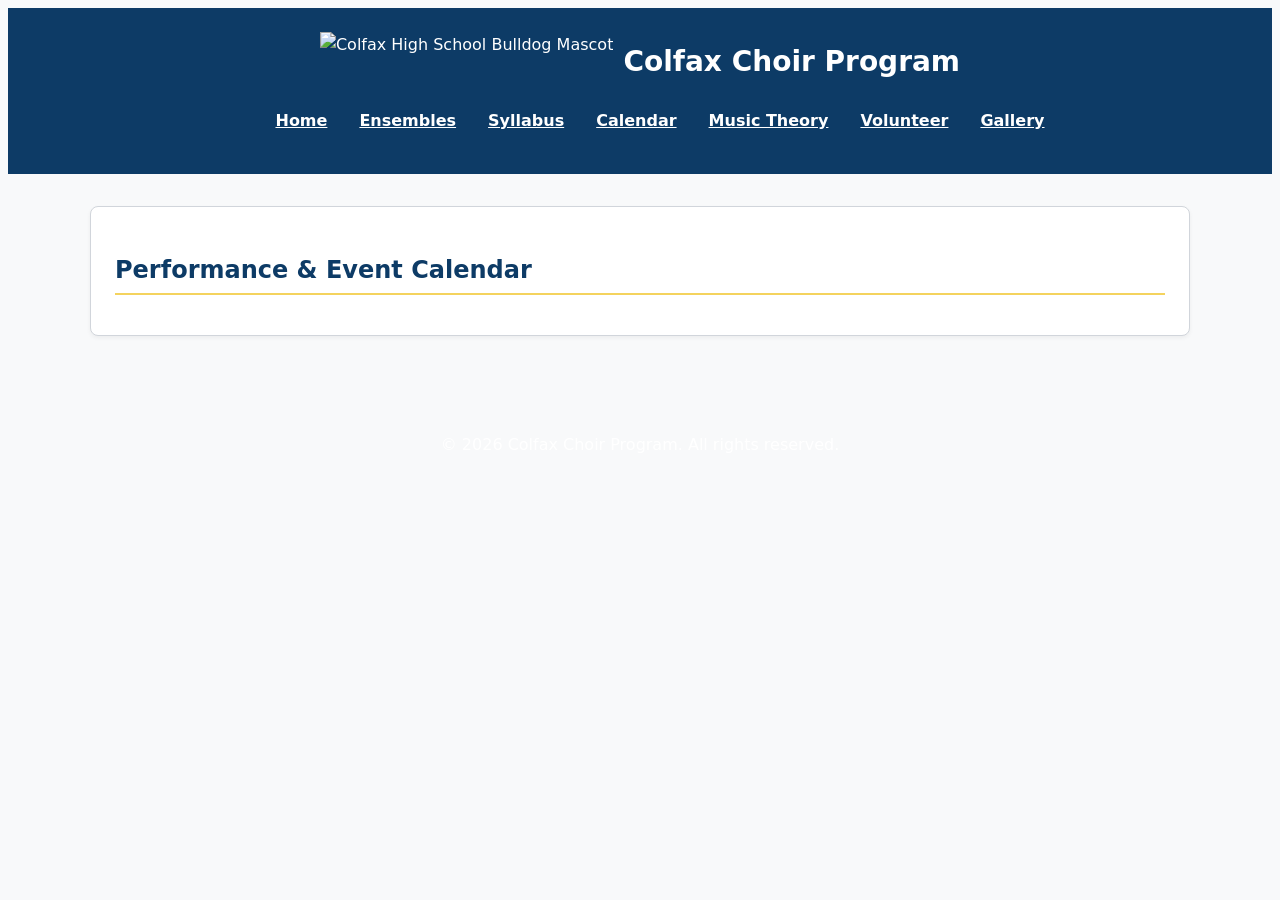
==== calendar.html @ b2610657 "New Pages Commit" ====
<!DOCTYPE html>
<html lang="en">
<head>
    <meta charset="UTF-8">
    <meta name="viewport" content="width=device-width, initial-scale=1.0">
    <title>Calendar - Colfax Choir Program</title>
    <link rel="stylesheet" href="css/styles.css">
</head>
<body>

<header>
    <a href="#main-content" class="skip-link">Skip to main content</a>

    <div class="header-brand">
        <img src="assets/mascot.png" alt="Colfax High School Bulldog Mascot" class="header-logo">
        <h1>Colfax Choir Program</h1>
    </div>

    <nav>
        <ul>
            <li><a href="index.html">Home</a></li>
            <li><a href="ensembles.html">Ensembles</a></li>
            <li><a href="syllabus.html">Syllabus</a></li>
            <li><a href="calendar.html" aria-current="page">Calendar</a></li>
            <li><a href="resources.html">Music Theory</a></li>
            <li><a href="volunteer.html">Volunteer</a></li>
            <li><a href="gallery.html">Gallery</a></li>
        </ul>
    </nav>
</header>

<main id="main-content">
    <section>
        <h2>Performance & Event Calendar</h2>
        <p></p>
    </section>
</main>

<footer>
    <p>&copy; 2026 Colfax Choir Program. All rights reserved.</p>
</footer>

<script src="js/script.js"></script>
</body>
</html>
---- css/styles.css ----
:root {
--primary-color: #0d3b66;
--secondary-color: #f4d35e;
--text-color: #1a1a1a;
--bg-color: #f8f9fa;
--card-bg: #ffffff;
--border-color: #d1d5db;
--focus-ring: #005fcc;

--font-main: system-ui, -apple-system, BlinkMacSystemFont, 'Segoe UI', Roboto, sans-serif;

--max-width: 1100px;
}

body{
    font-family: var(--font-main);
    font-size: 1rem;
    line-height: 1.6;
    color: var(--text-color);
    background-color: var(--bg-color);
    padding: 0;
}

/* Accessibility & Focus Styles*/
:focus-visible {
    outline: 3px solid var(--focus-ring);
    outline-offset: 3px;
}

.skip-link{
    position: absolute;
    top: -100px;
    left: 1rem;
    background: var(--primary-color);
    color: #ffffff;
    padding: 0.75rem 1rem;
    z-index: 100;
    text-decoration: none;
    border-radius: 0 0 4px 4px;
}

.skip-link: focus {
    top: 0;
}

/*Layout Structure*/
header{
    background-color: var(--primary-color);
    color: #ffffff;
    padding: 1.5rem 1rem;
    text-align: center;
}

.header-brand{
    display: flex;
    align-items: center;
    justify-content: center;
    gap: 10px;
    margin-bottom: 1rem;
}

.header-logo {
  height: 60px !important;    /* !important forces this rule to take priority */
  max-height: 60px;
  width: auto;
  display: inline-block;
}

.header-brand h1{
    font-size: 1.75rem;
    margin: 0;
}

/*Horizontal nav bar*/
nav ul{
    list-style: none;
    display: flex;
    flex-wrap: wrap;
    justify-content: center;
    gap: 1rem;
    margin-top: 1rem;
}

nav a{
    color: #ffffff;
    text-decoration: underline;
    font-weight: 600;
    padding: 0.5rem;
}

nav a:hover, nav a:focus{
    color: var(--secondary-color);
}

/*Main Container Constraint*/
main{
    max-width: var(--max-width);
    margin: 2rem auto;
    padding: 0 1rem;
}

section{
    background: var(--card-bg);
    border: 1px solid var(--border-color);
    border-radius: 8px;
    padding: 1.5rem;
    margin-bottom: 2rem;
    box-shadow: 0 2px 4px rgba(0,0,0,0.05);
}

section h2{
    color: var(--primary-color);
    margin-bottom: 1rem;
    border-bottom: 2px solid var(--secondary-color);
    padding-bottom: 0.25rem;
}

footer{
    text-align: center;
    padding: 2rem 1rem;
    background-color: var(--background-color);
    color: #ffffff;
    margin-top: 3rem;
}

/* Responsive Media Queries*/
@media (min-width: 768px){
    #ensembles {
        display: grid;
        grid-template-columns: repeat(2, 1fr);
        gap: 1.5rem;
    }
    #ensembles h2{
        grid-column: 1/ -1;
    }
}
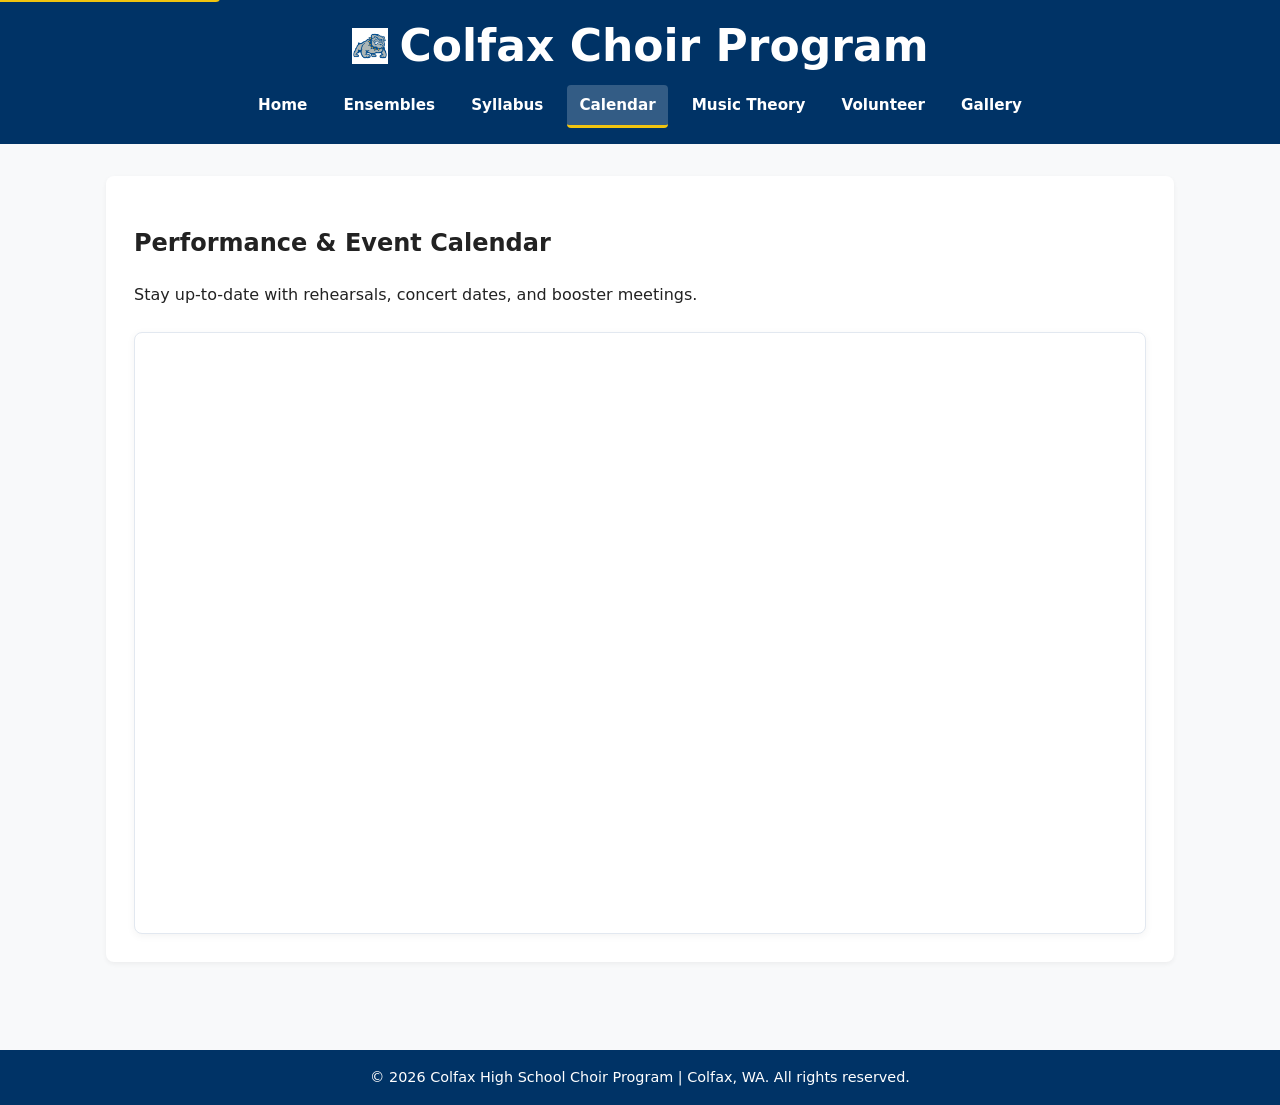
==== commit d8ca8230: "Sync with google calendar to allow access" ====
--- a/calendar.html
+++ b/calendar.html
@@ -3,14 +3,15 @@
 <head>
     <meta charset="UTF-8">
     <meta name="viewport" content="width=device-width, initial-scale=1.0">
-    <title>Calendar - Colfax Choir Program</title>
-    <link rel="stylesheet" href="css/styles.css">
+    <title>Calendar - Colfax High School Choir</title>
+    <meta name="description" content="Live performance and rehearsal calendar for the Colfax High School Choir Program.">
+    <link rel="stylesheet" href="css/styles.css?v=3">
 </head>
 <body>
 
+<a href="#main-content" class="skip-link">Skip to main content</a>
+
 <header>
-    <a href="#main-content" class="skip-link">Skip to main content</a>
-
     <div class="header-brand">
         <img src="assets/mascot.png" alt="Colfax High School Bulldog Mascot" class="header-logo">
         <h1>Colfax Choir Program</h1>
@@ -32,12 +33,23 @@
 <main id="main-content">
     <section>
         <h2>Performance & Event Calendar</h2>
-        <p></p>
+        <p>Stay up-to-date with rehearsals, concert dates, and booster meetings.</p>
+
+        <!-- Google Calendar Embed (Friend manages via Google Calendar) -->
+        <div class="calendar-container">
+            <iframe
+                    src="https://calendar.google.com/calendar/embed?src=YOUR_CALENDAR_ID%40group.calendar.google.com&ctz=America%2FLos_Angeles"
+                    width="100%"
+                    height="600"
+                    title="Colfax Choir Google Calendar">
+                Loading event calendar…
+            </iframe>
+        </div>
     </section>
 </main>
 
 <footer>
-    <p>&copy; 2026 Colfax Choir Program. All rights reserved.</p>
+    <p>&copy; 2026 Colfax High School Choir Program | Colfax, WA. All rights reserved.</p>
 </footer>
 
 <script src="js/script.js"></script>
--- a/css/styles.css
+++ b/css/styles.css
@@ -1,136 +1,242 @@
+/* ==========================================================================
+   1. CSS VARIABLES & THEME SETUP
+   ========================================================================== */
 :root {
---primary-color: #0d3b66;
---secondary-color: #f4d35e;
---text-color: #1a1a1a;
---bg-color: #f8f9fa;
---card-bg: #ffffff;
---border-color: #d1d5db;
---focus-ring: #005fcc;
-
---font-main: system-ui, -apple-system, BlinkMacSystemFont, 'Segoe UI', Roboto, sans-serif;
-
---max-width: 1100px;
-}
-
-body{
-    font-family: var(--font-main);
-    font-size: 1rem;
-    line-height: 1.6;
-    color: var(--text-color);
-    background-color: var(--bg-color);
-    padding: 0;
-}
-
-/* Accessibility & Focus Styles*/
-:focus-visible {
-    outline: 3px solid var(--focus-ring);
-    outline-offset: 3px;
-}
-
-.skip-link{
-    position: absolute;
-    top: -100px;
-    left: 1rem;
-    background: var(--primary-color);
-    color: #ffffff;
-    padding: 0.75rem 1rem;
-    z-index: 100;
-    text-decoration: none;
-    border-radius: 0 0 4px 4px;
-}
-
-.skip-link: focus {
-    top: 0;
-}
-
-/*Layout Structure*/
-header{
-    background-color: var(--primary-color);
-    color: #ffffff;
-    padding: 1.5rem 1rem;
-    text-align: center;
-}
-
-.header-brand{
-    display: flex;
-    align-items: center;
-    justify-content: center;
-    gap: 10px;
-    margin-bottom: 1rem;
-}
-
+  --primary-color: #003366;      /* Deep Navy Blue */
+  --secondary-color: #f1c40f;    /* Warm Gold / Accent */
+  --text-dark: #222222;          /* High contrast text */
+  --bg-light: #f8f9fa;           /* Off-white page background */
+  --white: #ffffff;
+  --focus-ring: #ffbf47;         /* High-contrast focus outline */
+  --max-width: 1100px;
+}
+
+/* ==========================================================================
+   2. GLOBAL RESETS & ACCESSIBILITY
+   ========================================================================== */
+* {
+  box-sizing: border-box;
+}
+
+body {
+  margin: 0;
+  padding: 0;
+  font-family: system-ui, -apple-system, BlinkMacSystemFont, 'Segoe UI', Roboto, Oxygen, Ubuntu, Cantarell, sans-serif;
+  line-height: 1.6;
+  color: var(--text-dark);
+  background-color: var(--bg-light);
+}
+
+/* Accessible Skip Link for Keyboard & Screen Reader Users */
+.skip-link {
+  position: absolute;
+  top: -40px;
+  left: 0;
+  background: var(--secondary-color);
+  color: #000000;
+  padding: 8px 16px;
+  z-index: 100;
+  font-weight: bold;
+  text-decoration: none;
+  border-radius: 0 0 4px 0;
+  transition: top 0.2s ease;
+}
+
+.skip-link:focus {
+  top: 0;
+  outline: 3px solid var(--text-dark);
+}
+
+/* ==========================================================================
+   3. HEADER & BRANDING (Mascot + Title)
+   ========================================================================== */
+header {
+  background-color: var(--primary-color);
+  color: var(--white);
+  padding: 1.25rem 1rem 1rem 1rem;
+  text-align: center;
+}
+
+/* Flex container for Mascot + H1 */
+.header-brand {
+  display: flex;
+  align-items: center;
+  justify-content: center;
+  gap: 12px;                  /* Spacing between logo and text */
+  margin-bottom: 0.75rem;
+}
+
+/* Small mascot image */
 .header-logo {
-  height: 60px !important;    /* !important forces this rule to take priority */
-  max-height: 60px;
+  height: 36px;
+  max-height: 36px;
   width: auto;
+  object-fit: contain;
   display: inline-block;
 }
 
-.header-brand h1{
-    font-size: 1.75rem;
-    margin: 0;
-}
-
-/*Horizontal nav bar*/
-nav ul{
-    list-style: none;
-    display: flex;
-    flex-wrap: wrap;
-    justify-content: center;
-    gap: 1rem;
-    margin-top: 1rem;
-}
-
-nav a{
-    color: #ffffff;
-    text-decoration: underline;
-    font-weight: 600;
-    padding: 0.5rem;
-}
-
-nav a:hover, nav a:focus{
-    color: var(--secondary-color);
-}
-
-/*Main Container Constraint*/
-main{
-    max-width: var(--max-width);
-    margin: 2rem auto;
-    padding: 0 1rem;
-}
-
-section{
-    background: var(--card-bg);
-    border: 1px solid var(--border-color);
-    border-radius: 8px;
-    padding: 1.5rem;
-    margin-bottom: 2rem;
-    box-shadow: 0 2px 4px rgba(0,0,0,0.05);
-}
-
-section h2{
-    color: var(--primary-color);
-    margin-bottom: 1rem;
-    border-bottom: 2px solid var(--secondary-color);
-    padding-bottom: 0.25rem;
-}
-
-footer{
-    text-align: center;
-    padding: 2rem 1rem;
-    background-color: var(--background-color);
-    color: #ffffff;
-    margin-top: 3rem;
-}
-
-/* Responsive Media Queries*/
-@media (min-width: 768px){
-    #ensembles {
-        display: grid;
-        grid-template-columns: repeat(2, 1fr);
-        gap: 1.5rem;
-    }
-    #ensembles h2{
-        grid-column: 1/ -1;
-    }
-}
+/* Header title with fluid sizing */
+.header-brand h1 {
+  font-size: clamp(2rem, 5vw, 2.75rem);
+  color: var(--white);
+  margin: 0;
+  line-height: 1.2;
+}
+
+/* ==========================================================================
+   4. NAVIGATION BAR
+   ========================================================================== */
+nav {
+  margin-top: 0.5rem;
+}
+
+nav ul {
+  list-style: none;
+  padding: 0;
+  margin: 0;
+  display: flex;
+  flex-wrap: wrap;             /* Mobile wrap handling */
+  justify-content: center;
+  gap: 0.25rem 0.75rem;
+}
+
+nav a {
+  color: var(--white);
+  text-decoration: none;
+  font-weight: 600;
+  font-size: 0.95rem;
+  padding: 0.5rem 0.75rem;     /* Accessible touch target size */
+  border-radius: 4px;
+  display: inline-block;
+  transition: background-color 0.2s ease, color 0.2s ease;
+}
+
+/* Hover state */
+nav a:hover {
+  background-color: rgba(255, 255, 255, 0.15);
+  color: var(--secondary-color);
+  text-decoration: underline;
+}
+
+/* Active focus-visible state for keyboard users */
+nav a:focus-visible {
+  outline: 3px solid var(--focus-ring);
+  outline-offset: 2px;
+  background-color: rgba(255, 255, 255, 0.2);
+}
+
+/* Active Page Indicator (via aria-current="page") */
+nav a[aria-current="page"] {
+  background-color: rgba(255, 255, 255, 0.2);
+  border-bottom: 3px solid var(--secondary-color);
+}
+
+/* ==========================================================================
+   5. MAIN CONTENT & HERO
+   ========================================================================== */
+main {
+  max-width: var(--max-width);
+  margin: 0 auto;
+  padding: 2rem 1rem;
+}
+
+/* Section styling */
+section {
+  background-color: var(--white);
+  padding: 1.75rem;
+  border-radius: 8px;
+  box-shadow: 0 2px 5px rgba(0, 0, 0, 0.05);
+  margin-bottom: 1.5rem;
+}
+
+/* ==========================================================================
+   6. HOME PAGE NAVIGATION CARDS & ENSEMBLE GRIDS
+   ========================================================================== */
+.page-nav-grid,
+.ensemble-grid {
+  display: grid;
+  grid-template-columns: repeat(auto-fit, minmax(280px, 1fr));
+  gap: 1.25rem;
+  margin-top: 1rem;
+}
+
+.nav-card,
+.ensemble-card {
+  display: block;
+  background-color: var(--white);
+  border: 2px solid #e2e8f0;
+  border-radius: 8px;
+  padding: 1.25rem;
+  text-decoration: none;
+  color: var(--text-dark);
+  transition: transform 0.2s ease, border-color 0.2s ease, box-shadow 0.2s ease;
+}
+
+.nav-card h3,
+.ensemble-card h3 {
+  margin-top: 0;
+  margin-bottom: 0.5rem;
+  color: var(--primary-color);
+  font-size: 1.2rem;
+}
+
+.nav-card p,
+.ensemble-card p {
+  margin: 0;
+  font-size: 0.95rem;
+  color: #4a5568;
+}
+
+/* Hover and Focus interaction for cards */
+.nav-card:hover,
+.ensemble-card:hover {
+  transform: translateY(-3px);
+  border-color: var(--primary-color);
+  box-shadow: 0 4px 12px rgba(0, 0, 0, 0.08);
+}
+
+.nav-card:focus-visible,
+.ensemble-card:focus-visible {
+  outline: 3px solid var(--focus-ring);
+  outline-offset: 2px;
+}
+
+/* ==========================================================================
+   7. GOOGLE EMBEDS (CALENDAR, FORMS, GALLERY)
+   ========================================================================== */
+.calendar-container,
+.form-container,
+.gallery-container {
+  width: 100%;
+  max-width: 100%;
+  margin-top: 1.5rem;
+  background-color: var(--white);
+  border: 1px solid #e2e8f0;
+  border-radius: 8px;
+  overflow: hidden;
+  box-shadow: 0 2px 8px rgba(0, 0, 0, 0.05);
+}
+
+.calendar-container iframe,
+.form-container iframe,
+.gallery-container iframe {
+  display: block;
+  width: 100%;
+  border: none;
+}
+
+/* ==========================================================================
+   8. FOOTER
+   ========================================================================== */
+footer {
+  background-color: var(--primary-color);
+  color: var(--white);
+  text-align: center;
+  padding: 1rem;
+  font-size: 0.9rem;
+  margin-top: 2rem;
+}
+
+footer p {
+  margin: 0;
+}
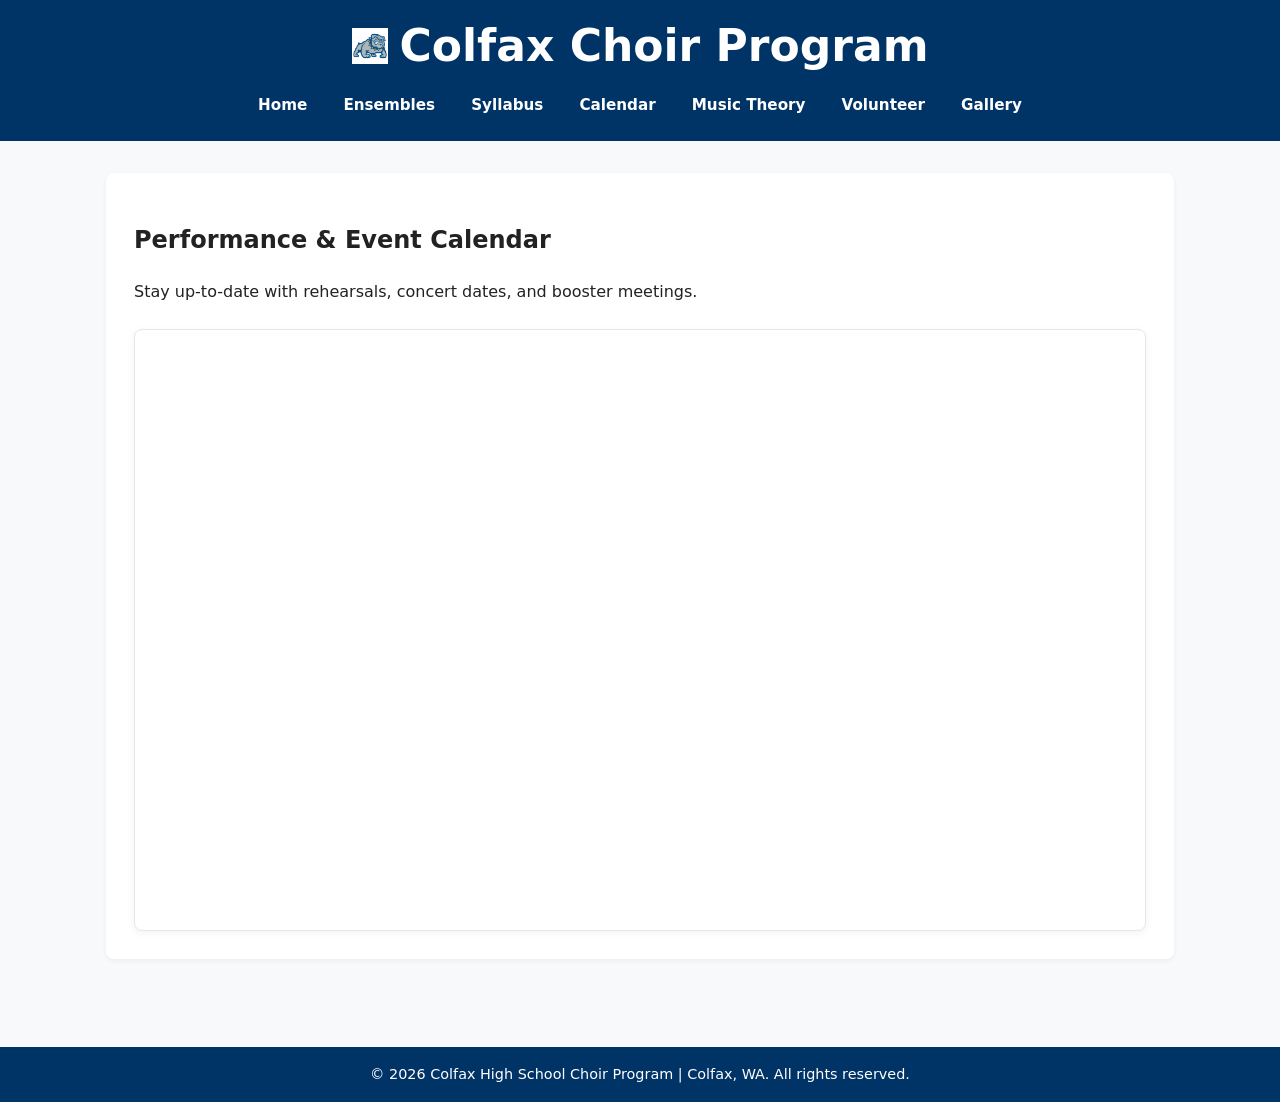
==== commit d2c28c11: "Remove main content indicator" ====
--- a/calendar.html
+++ b/calendar.html
@@ -8,8 +8,6 @@
     <link rel="stylesheet" href="css/styles.css?v=3">
 </head>
 <body>
-
-<a href="#main-content" class="skip-link">Skip to main content</a>
 
 <header>
     <div class="header-brand">
--- a/css/styles.css
+++ b/css/styles.css
@@ -125,11 +125,6 @@
   background-color: rgba(255, 255, 255, 0.2);
 }
 
-/* Active Page Indicator (via aria-current="page") */
-nav a[aria-current="page"] {
-  background-color: rgba(255, 255, 255, 0.2);
-  border-bottom: 3px solid var(--secondary-color);
-}
 
 /* ==========================================================================
    5. MAIN CONTENT & HERO
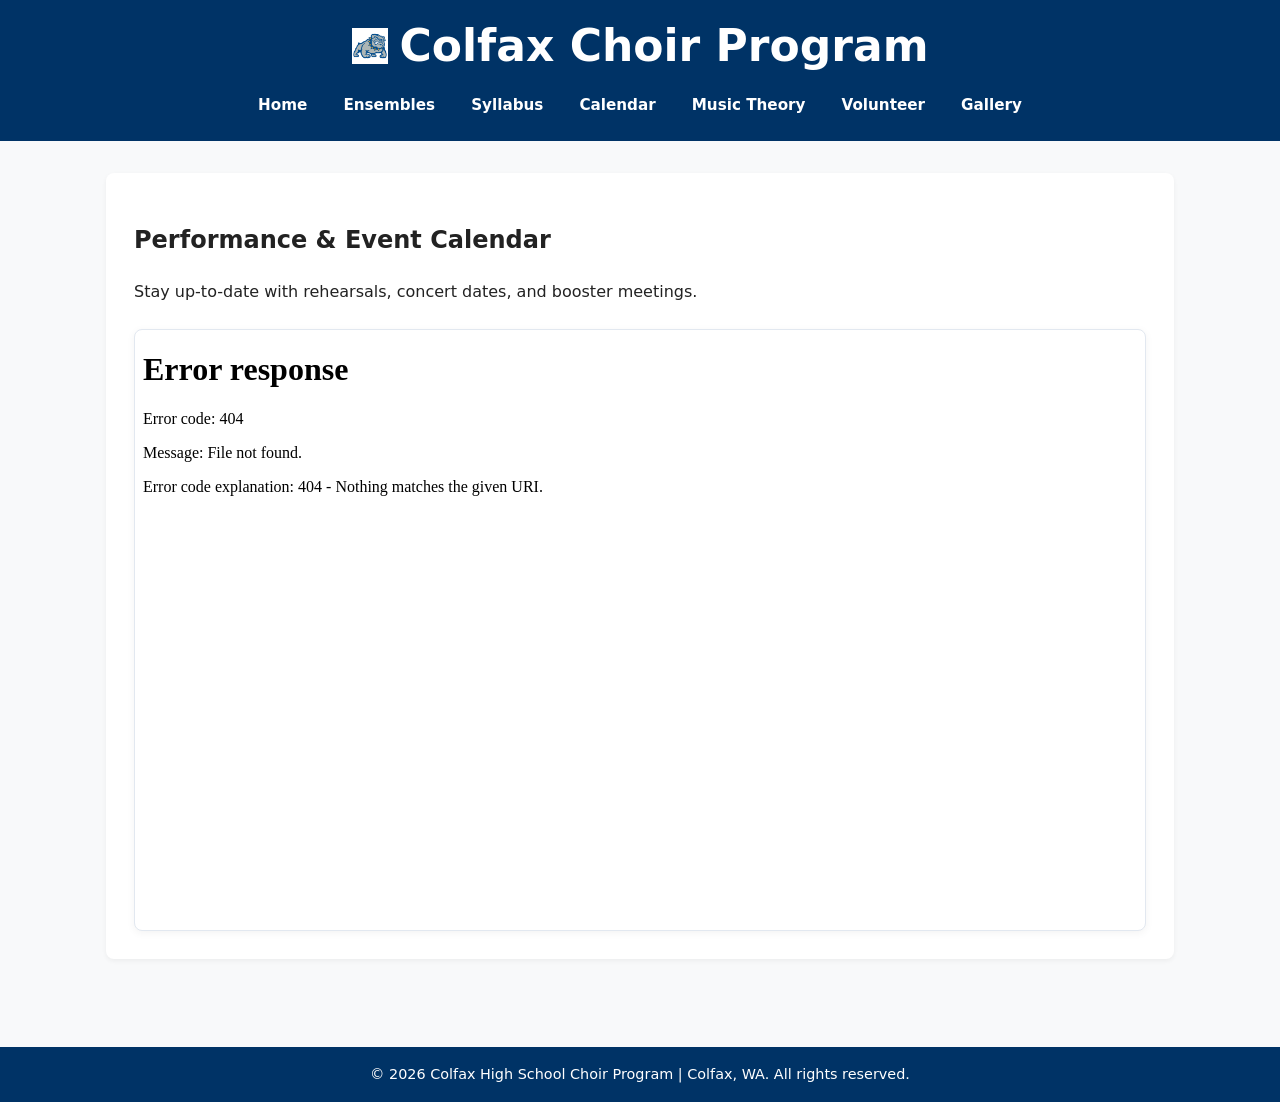
==== commit 99c7a746: "Correct links to google docs" ====
--- a/calendar.html
+++ b/calendar.html
@@ -36,7 +36,7 @@
         <!-- Google Calendar Embed (Friend manages via Google Calendar) -->
         <div class="calendar-container">
             <iframe
-                    src="https://calendar.google.com/calendar/embed?src=YOUR_CALENDAR_ID%40group.calendar.google.com&ctz=America%2FLos_Angeles"
+                    src=
                     width="100%"
                     height="600"
                     title="Colfax Choir Google Calendar">
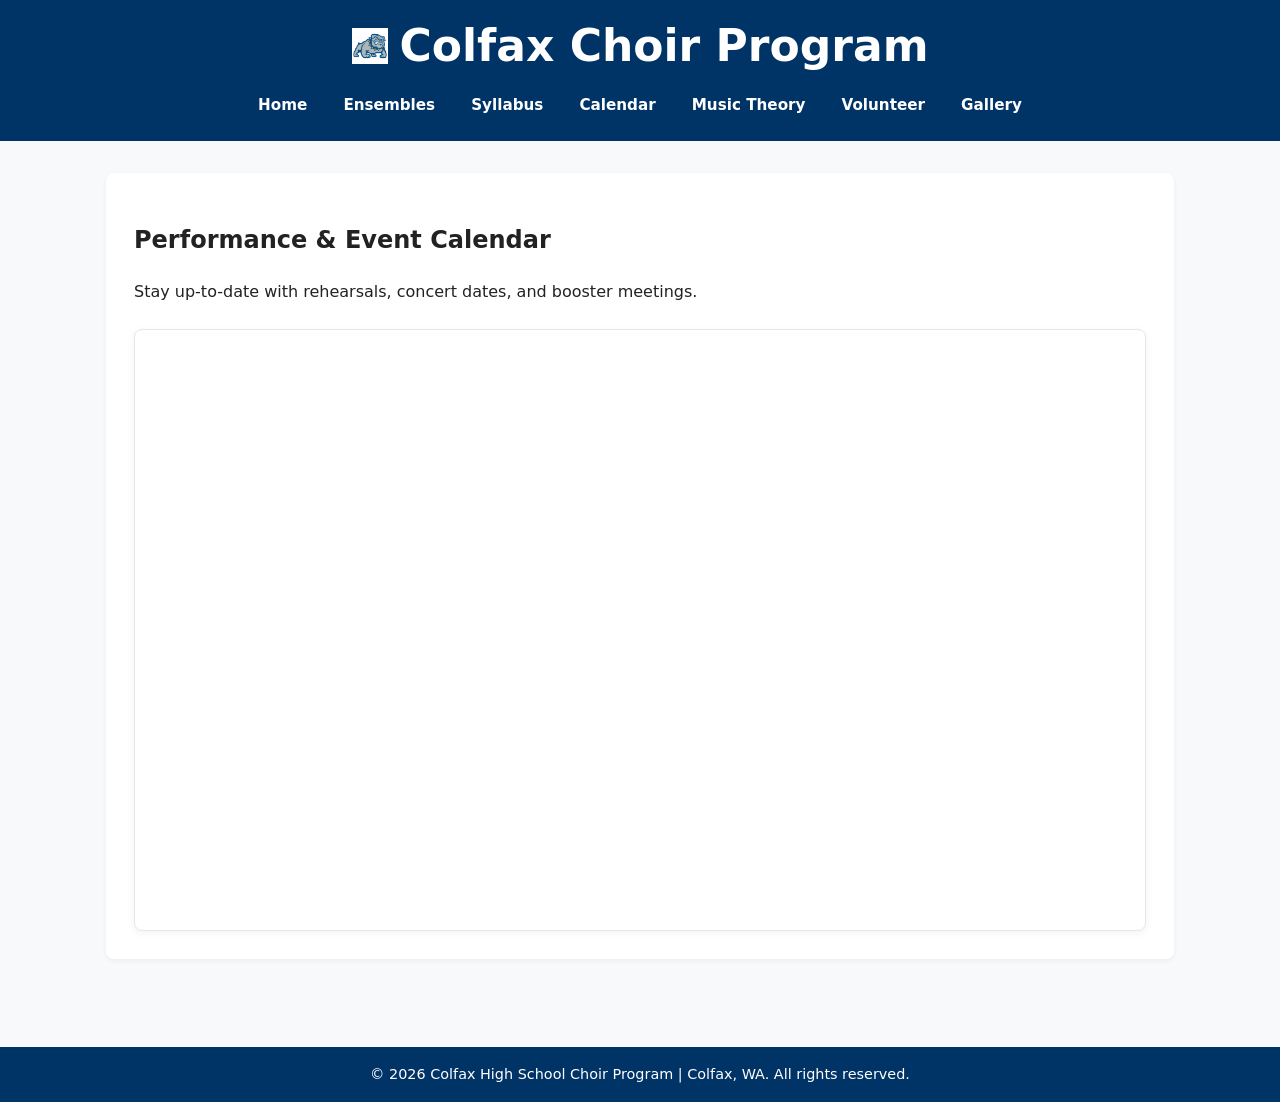
==== commit 3f18002d: "updated google calendar link" ====
--- a/calendar.html
+++ b/calendar.html
@@ -36,7 +36,7 @@
         <!-- Google Calendar Embed (Friend manages via Google Calendar) -->
         <div class="calendar-container">
             <iframe
-                    src=
+                    src="https://calendar.google.com/calendar/embed?src=c_98219d20f4d9807fda6a15ad2ed917fca28642eef7b7e8794453c365d0adbfa8%40group.calendar.google.com&ctz=America%2FLos_Angeles"
                     width="100%"
                     height="600"
                     title="Colfax Choir Google Calendar">
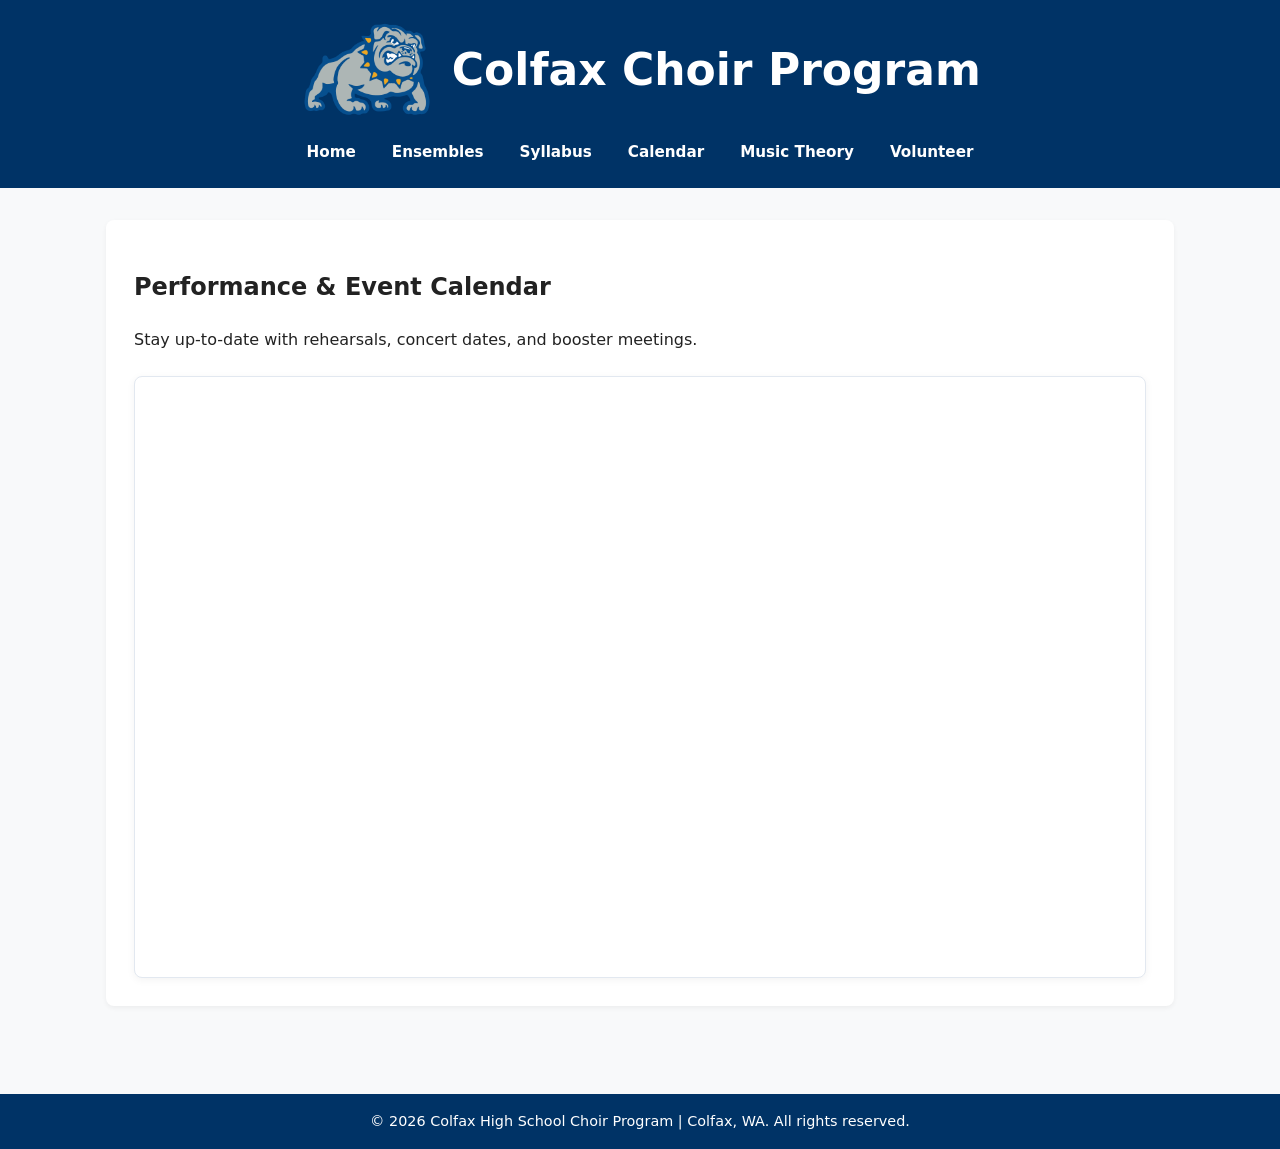
==== commit 87ef58bc: "change mascot link and gallery link" ====
--- a/calendar.html
+++ b/calendar.html
@@ -11,7 +11,7 @@
 
 <header>
     <div class="header-brand">
-        <img src="assets/mascot.png" alt="Colfax High School Bulldog Mascot" class="header-logo">
+        <img src="assets/colfax-mascot-clear.png" alt="Colfax High School Bulldog Mascot" class="header-logo">
         <h1>Colfax Choir Program</h1>
     </div>
 
@@ -23,7 +23,6 @@
             <li><a href="calendar.html" aria-current="page">Calendar</a></li>
             <li><a href="resources.html">Music Theory</a></li>
             <li><a href="volunteer.html">Volunteer</a></li>
-            <li><a href="gallery.html">Gallery</a></li>
         </ul>
     </nav>
 </header>
--- a/css/styles.css
+++ b/css/styles.css
@@ -68,8 +68,8 @@
 
 /* Small mascot image */
 .header-logo {
-  height: 36px;
-  max-height: 36px;
+  height: 100px;
+  max-height: 100px;
   width: auto;
   object-fit: contain;
   display: inline-block;
@@ -147,7 +147,14 @@
 /* ==========================================================================
    6. HOME PAGE NAVIGATION CARDS & ENSEMBLE GRIDS
    ========================================================================== */
-.page-nav-grid,
+.page-nav-grid {
+  display: flex;
+  flex-wrap: wrap;
+  justify-content: center; /* Centers all cards, including the final row */
+  gap: 1.25rem;
+  margin-top: 1rem;
+}
+
 .ensemble-grid {
   display: grid;
   grid-template-columns: repeat(auto-fit, minmax(280px, 1fr));
@@ -155,7 +162,45 @@
   margin-top: 1rem;
 }
 
-.nav-card,
+/* Homepage Navigation Cards */
+.nav-card {
+  flex: 1 1 280px;         /* Allows cards to grow/shrink */
+  max-width: 340px;        /* Keeps the bottom 2 cards from stretching too wide */
+  display: block;
+  background-color: var(--white);
+  border: 2px solid #e2e8f0;
+  border-radius: 8px;
+  padding: 1.25rem;
+  text-decoration: none;
+  color: var(--text-dark);
+  transition: transform 0.2s ease, border-color 0.2s ease, box-shadow 0.2s ease;
+}
+
+.nav-card h3 {
+  margin-top: 0;
+  margin-bottom: 0.5rem;
+  color: var(--primary-color);
+  font-size: 1.2rem;
+}
+
+.nav-card p {
+  margin: 0;
+  font-size: 0.95rem;
+  color: #4a5568;
+}
+
+.nav-card:hover {
+  transform: translateY(-3px);
+  border-color: var(--primary-color);
+  box-shadow: 0 4px 12px rgba(0, 0, 0, 0.08);
+}
+
+.nav-card:focus-visible {
+  outline: 3px solid var(--focus-ring);
+  outline-offset: 2px;
+}
+
+/* Ensemble Cards */
 .ensemble-card {
   display: block;
   background-color: var(--white);
@@ -164,10 +209,9 @@
   padding: 1.25rem;
   text-decoration: none;
   color: var(--text-dark);
-  transition: transform 0.2s ease, border-color 0.2s ease, box-shadow 0.2s ease;
-}
-
-.nav-card h3,
+  transition: transform 0.2s ease, box-shadow 0.2s ease;
+}
+
 .ensemble-card h3 {
   margin-top: 0;
   margin-bottom: 0.5rem;
@@ -175,22 +219,18 @@
   font-size: 1.2rem;
 }
 
-.nav-card p,
 .ensemble-card p {
   margin: 0;
   font-size: 0.95rem;
   color: #4a5568;
 }
 
-/* Hover and Focus interaction for cards */
-.nav-card:hover,
 .ensemble-card:hover {
   transform: translateY(-3px);
-  border-color: var(--primary-color);
+  border: 2px solid #e2e8f0;
   box-shadow: 0 4px 12px rgba(0, 0, 0, 0.08);
 }
 
-.nav-card:focus-visible,
 .ensemble-card:focus-visible {
   outline: 3px solid var(--focus-ring);
   outline-offset: 2px;
